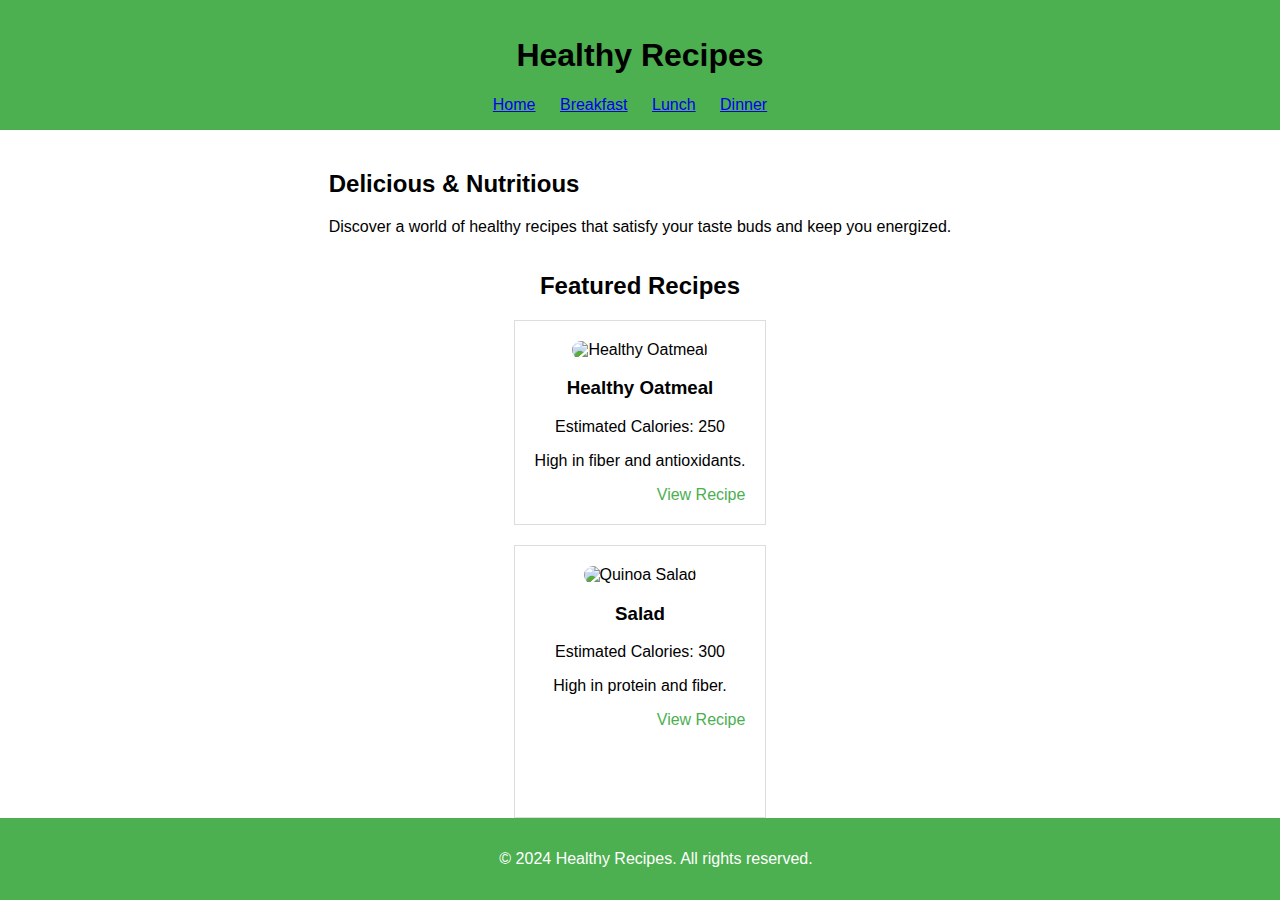
==== index.html @ ee49d8bf "Add files via upload" ====
<!DOCTYPE html>
<html lang="en">

<head>
    <meta charset="UTF-8">
    <meta name="viewport" content="width=device-width, initial-scale=1.0">
    <title>Healthy Recipes</title>
    <link rel="stylesheet" href="styles.css">
</head>

<body>
    <header style="background-image:url(https://assets.kpmg.com/is/image/kpmg/groceries-and-food-items-kept-on-wooden-table-banner:cq5dam.web.1400.350)">
        <div class="container">
            <h1 style="color:black;">Healthy Recipes</h1>
            <nav>
                <ul>
                    <li><a href="index.html">Home</a></li>
                    <li><a href="breakfast.html">Breakfast</a></li>
                    <li><a href="lunch.html">Lunch</a></li>
                    <li><a href="dinner.html">Dinner</a></li>
                </ul>
            </nav>
        </div>
    </header>
    <main>
        <section class="hero">
            <div class="container">
                <h2>Delicious & Nutritious</h2>
                <p>Discover a world of healthy recipes that satisfy your taste buds and keep you energized.</p>
            </div>
        </section>
        <section class="featured-recipes">
            <div class="container">
                <h2>Featured Recipes</h2>
                <div class="recipe-grid">
                    <div class="recipe">
                        <img src="https://www.wellplated.com/wp-content/uploads/2018/05/Steel-Cut-Oats-Recipe.jpg" alt="Healthy Oatmeal">
                        <div class="recipe-info">
                            <h3>Healthy Oatmeal</h3>
                            <p>Estimated Calories: 250</p>
                            <p>High in fiber and antioxidants.</p>
                            <a href="recipe-detail.html">View Recipe</a>
                        </div>
                    </div>
                    <div class="recipe">
                        <img src="https://recipesblob.oetker.ca/assets/da9e71e9a7e7464e9cdd4d21eb2b12f5/1272x764/b_va2_app_farmersaladjpg.jpg" alt="Quinoa Salad">
                        <div class="recipe-info">
                            <h3>Salad</h3>
                            <p>Estimated Calories: 300</p>
                            <p>High in protein and fiber.</p>
                            <a href="recipe-detail.html">View Recipe</a>
                            <p></p>
                            </p><br>
                            <br>
                            <p></p>
                        </div>

                    </div>
                    <!-- Add more featured recipes -->
                </div>
            </div>
        </section>
    </main>
    <footer>
        <div class="container">
            <p>&copy; 2024 Healthy Recipes. All rights reserved.</p>
        </div>
    </footer>
</body>

</html>
---- styles.css ----
body {
        font-family: 'Segoe UI', Tahoma, Geneva, Verdana, sans-serif;
        margin: 0;
        padding: 0;
    }
    
    header {
        background-color: #4CAF50;
        color: #fff;
        text-align: center;
        padding: 1em;
    }
    
    nav ul {
        list-style-type: none;
        padding: 0;
        margin: 0;
    }
    
    nav li {
        display: inline;
        margin-right: 20px;
    }
    
    main {
        display: flex;
        flex-direction: column;
        align-items: center;
        margin: 20px;
    }
    
    .welcome {
        text-align: center;
        margin-bottom: 20px;
    }
    
    .recipe {
        border: 1px solid #ddd;
        padding: 20px;
        margin: 20px;
        max-width: 400px;
    }
    
    .recipe img {
        max-width: 100%;
        height: auto;
        border-radius: 10px;
    }
    
    img {
        border-radius: 10px;
        max-width: 600px;
        height: auto
    }
    
    .recipe a {
        display: block;
        text-align: right;
        text-decoration: none;
        color: #4CAF50;
    }
    
    .featured-recipes {
        text-align: center;
    }
    
    footer {
        background-color: #4CAF50;
        color: #fff;
        text-align: center;
        padding: 1em;
        position: fixed;
        bottom: 0;
        width: 100%;
    }
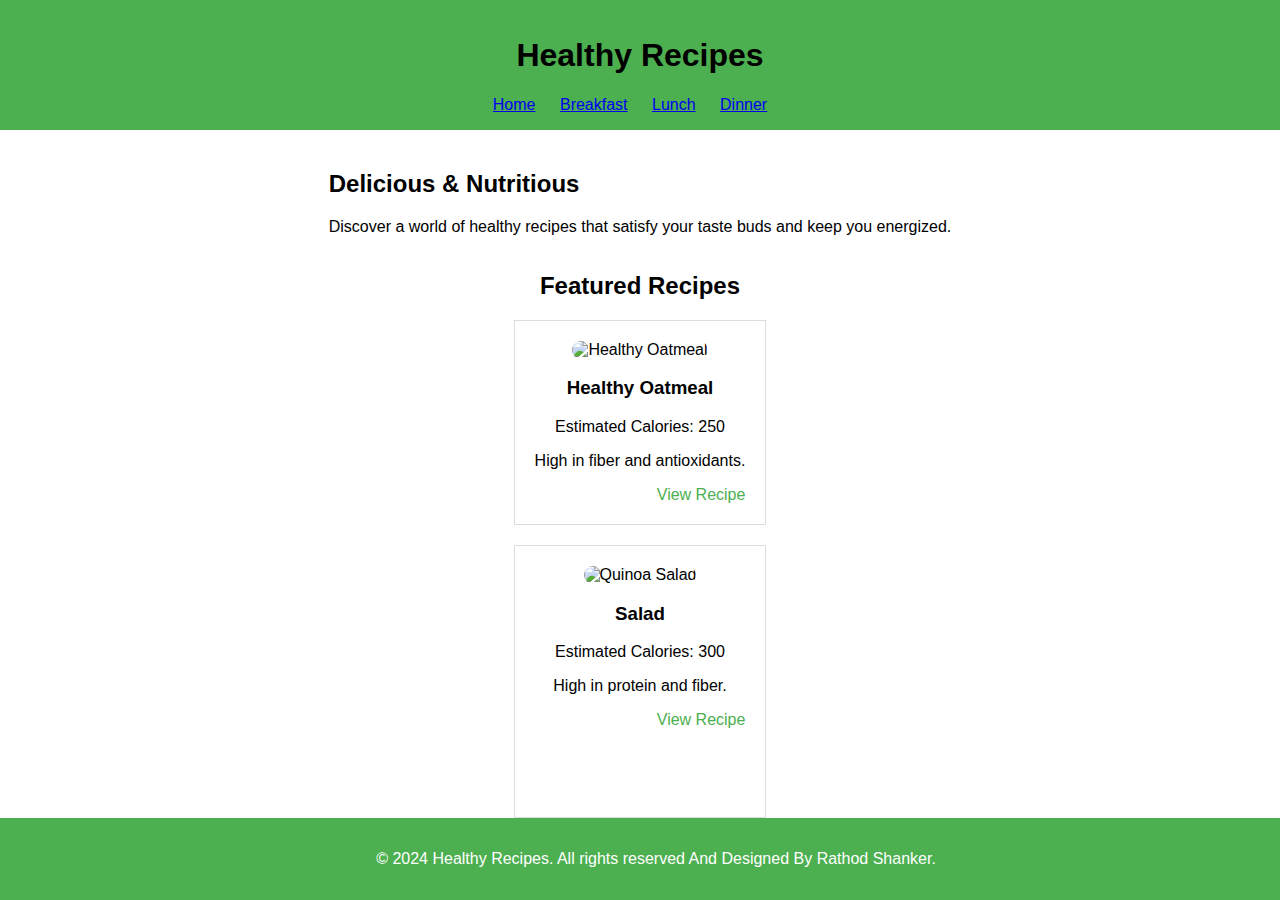
==== commit 99429f0a: "Update index.html" ====
--- a/index.html
+++ b/index.html
@@ -63,9 +63,9 @@
     </main>
     <footer>
         <div class="container">
-            <p>&copy; 2024 Healthy Recipes. All rights reserved.</p>
+            <p>&copy; 2024 Healthy Recipes. All rights reserved And Designed By Rathod Shanker.</p>
         </div>
     </footer>
 </body>
 
-</html>+</html>
